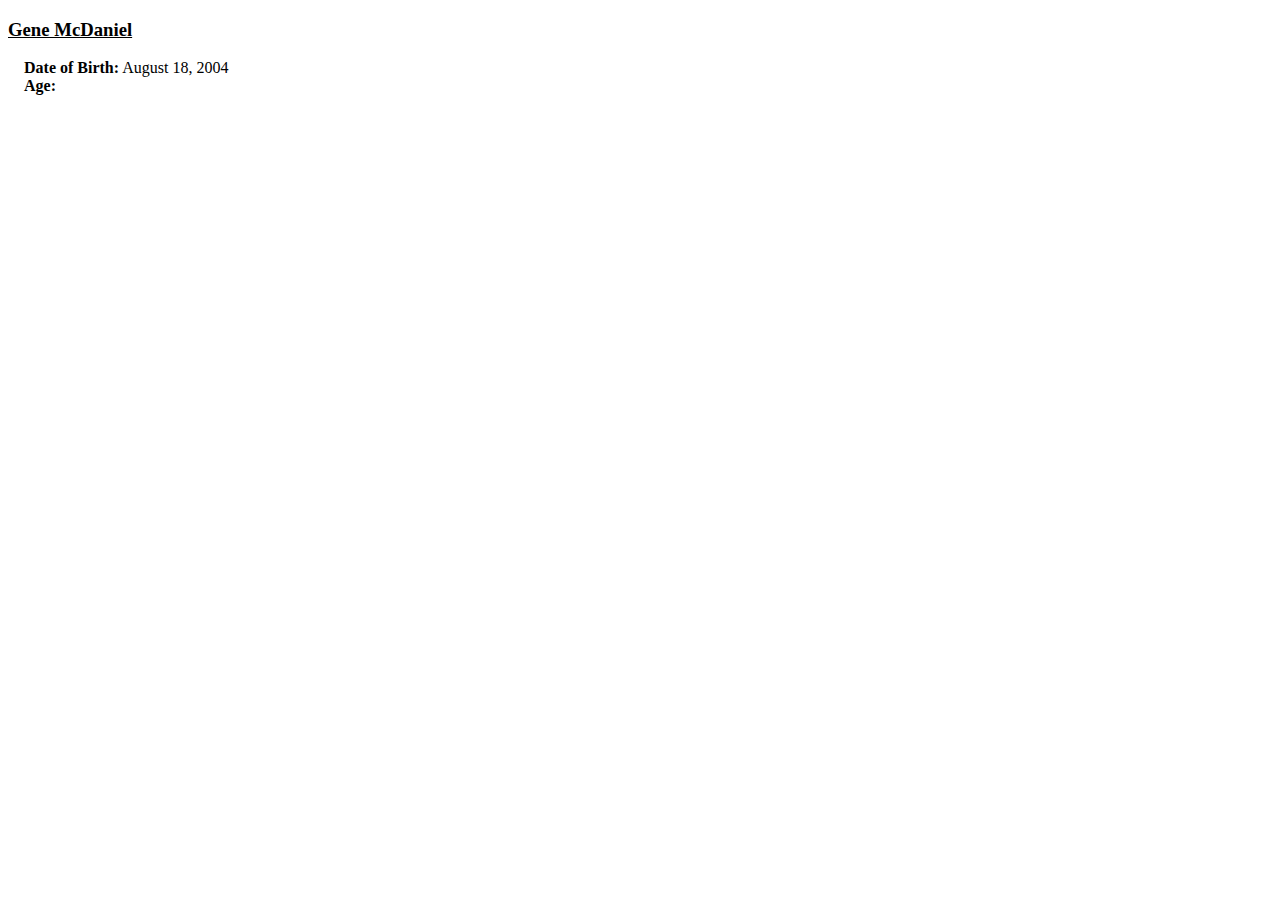
==== meetTheStaff.html @ df856372 "Rename meetStaff.html to meetTheStaff.html" ====
<!DOCTYPE HTML>
<html>
	<head>
		<title>Meet the Staff</title>
		<link href="style.css" rel="stylesheet">
	</head>
<body>

<h3><u>Gene McDaniel</u></h3>
&emsp;<a><b>Date of Birth:</b> August 18, 2004</a><br>
&emsp;<b>Age: </b> <a class="ageLabel"></a><br>


<script src="script.js"></script>
</body>
</html>
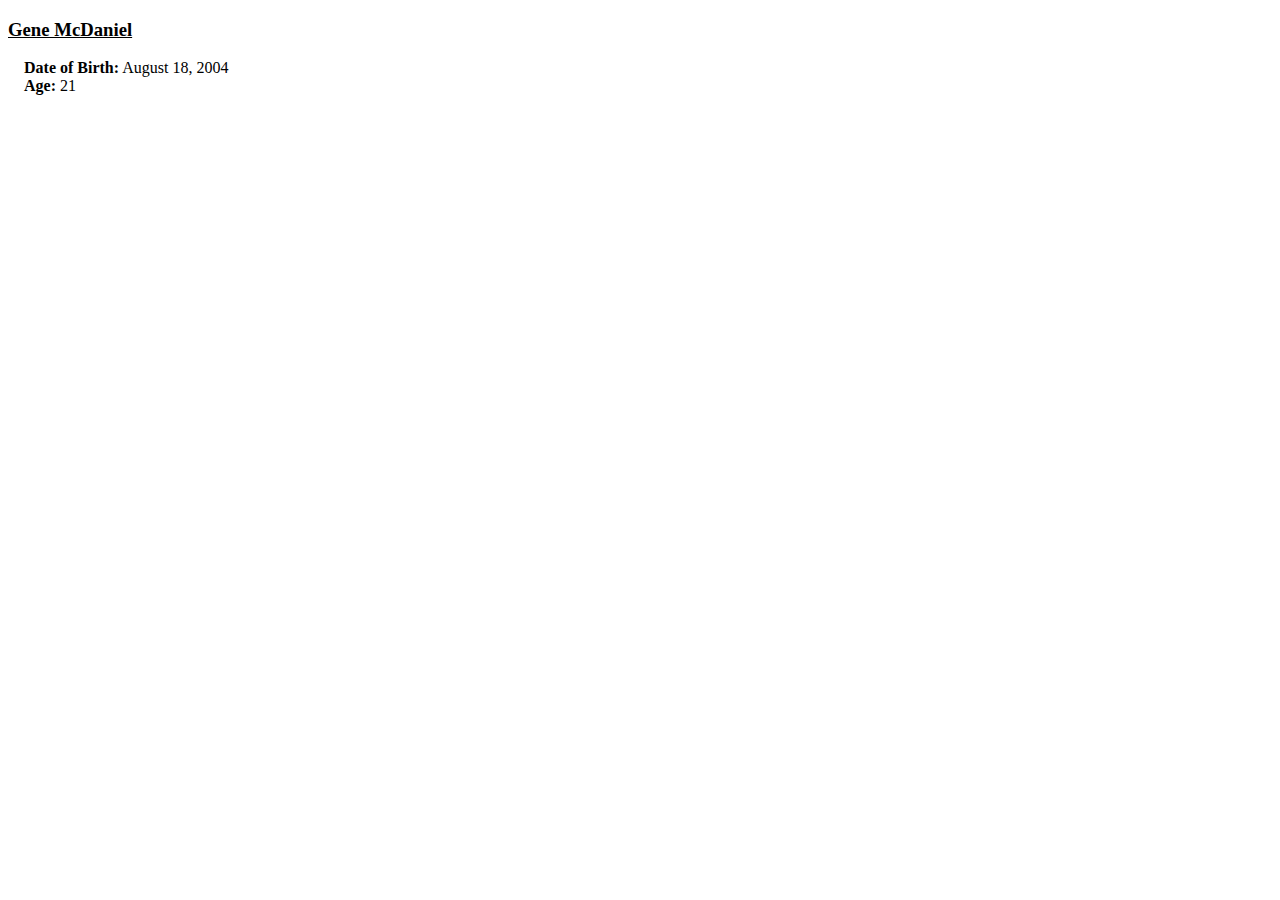
==== commit 4438bdb2: "Update meetTheStaff.html" ====
--- a/meetTheStaff.html
+++ b/meetTheStaff.html
@@ -1,8 +1,9 @@
 <!DOCTYPE HTML>
 <html>
 	<head>
-		<title>Meet the Staff</title>
+		<title>Meet the Staff - Game Loom</title>
 		<link href="style.css" rel="stylesheet">
+		<meta name="viewport" content="width=device_width,initial-scale=1.0">
 	</head>
 <body>
 
--- a/style.css
+++ b/style.css
@@ -0,0 +1 @@
+
